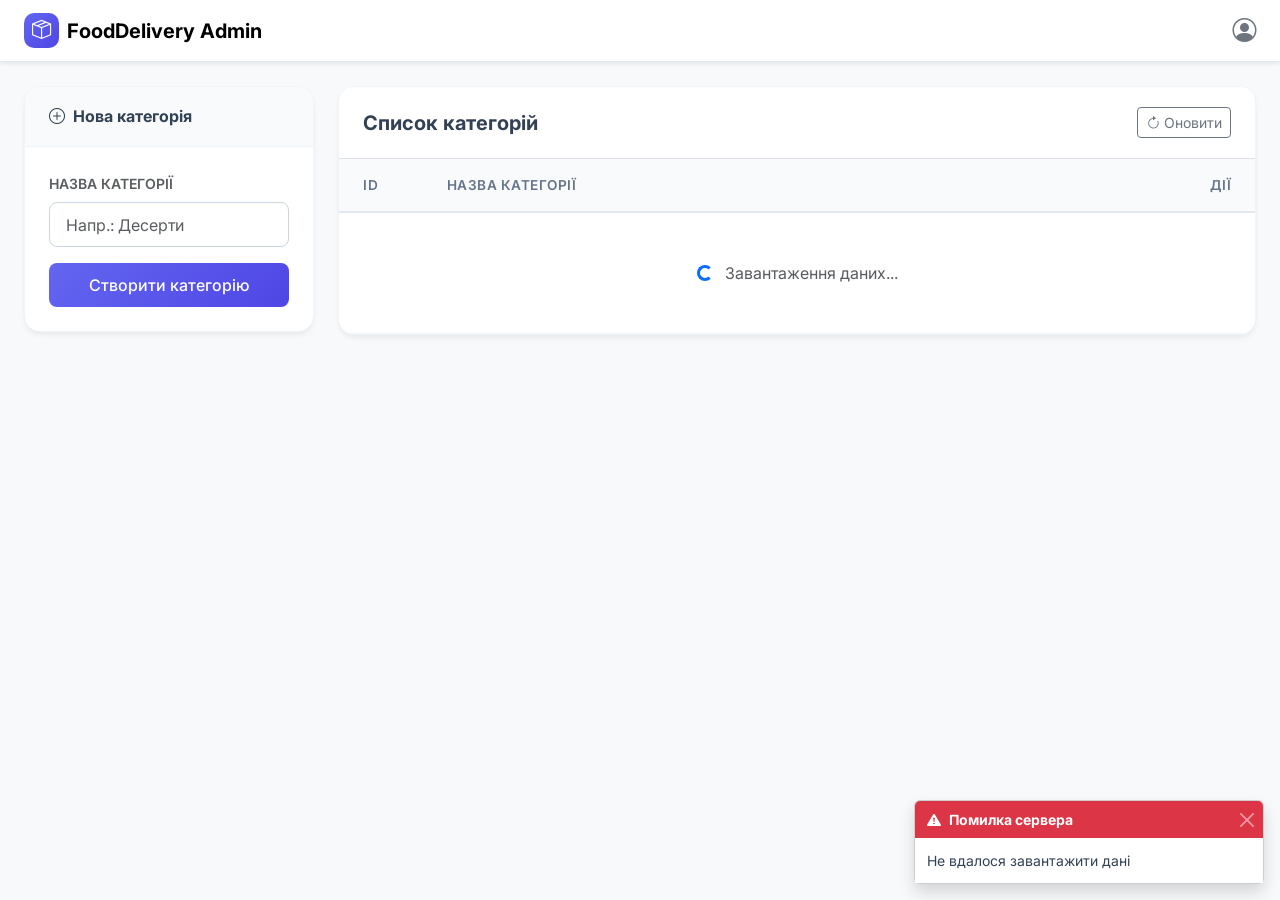
==== wwwroot/index.html @ 35cc06d1 "Етап 2.3: Створено Front-end з Fetch API та Bootstrap" ====
<!DOCTYPE html>
<html lang="uk">
<head>
    <meta charset="UTF-8">
    <meta name="viewport" content="width=device-width, initial-scale=1.0">
    <title>Food Delivery API | Адмін-панель</title>
    
    <link href="https://fonts.googleapis.com/css2?family=Inter:wght@300;400;500;600;700&display=swap" rel="stylesheet">
    <link href="https://cdn.jsdelivr.net/npm/bootstrap@5.3.0/dist/css/bootstrap.min.css" rel="stylesheet">
    <link rel="stylesheet" href="https://cdn.jsdelivr.net/npm/bootstrap-icons@1.11.1/font/bootstrap-icons.css">
    <link rel="stylesheet" href="css/site.css" />
</head>
<body class="bg-light">

    <nav class="navbar navbar-expand-lg custom-navbar mb-4 shadow-sm">
        <div class="container-fluid px-4">
            <a class="navbar-brand fw-bold d-flex align-items-center gap-2" href="#">
                <div class="logo-icon"><i class="bi bi-box-seam"></i></div>
                <span>FoodDelivery Admin</span>
            </a>
            <div class="d-flex align-items-center gap-3 text-secondary">
                <span><i class="bi bi-person-circle fs-4"></i></span>
            </div>
        </div>
    </nav>

    <div class="container-fluid px-4">
        <div class="row g-4">
            
            <div class="col-lg-4 col-xl-3">
                
                <div class="modern-card">
                    <div class="card-header-custom">
                        <h6 class="mb-0 fw-bold"><i class="bi bi-plus-circle me-2"></i>Нова категорія</h6>
                    </div>
                    <div class="card-body-custom">
                        <form action="javascript:void(0);" onsubmit="addCategory()">
                            <div class="mb-3">
                                <label for="add-name" class="form-label text-muted small fw-semibold">НАЗВА КАТЕГОРІЇ</label>
                                <input type="text" class="form-control custom-input" id="add-name" placeholder="Напр.: Десерти" required>
                            </div>
                            <button type="submit" class="btn btn-primary-custom w-100">
                                Створити категорію
                            </button>
                        </form>
                    </div>
                </div>

                <div class="modern-card mt-4 edit-card" id="editForm" style="display: none;">
                    <div class="card-header-custom bg-warning-subtle text-warning-emphasis">
                        <h6 class="mb-0 fw-bold"><i class="bi bi-pencil-square me-2"></i>Редагування</h6>
                    </div>
                    <div class="card-body-custom">
                        <form action="javascript:void(0);" onsubmit="updateCategory()">
                            <input type="hidden" id="edit-id">
                            <div class="mb-3">
                                <label for="edit-name" class="form-label text-muted small fw-semibold">НОВА НАЗВА</label>
                                <input type="text" class="form-control custom-input" id="edit-name" required>
                            </div>
                            <div class="d-flex gap-2">
                                <button type="button" class="btn btn-light w-50" onclick="closeInput()">Скасувати</button>
                                <button type="submit" class="btn btn-primary-custom w-50">Зберегти</button>
                            </div>
                        </form>
                    </div>
                </div>
            </div>

            <div class="col-lg-8 col-xl-9">
                <div class="modern-card">
                    <div class="card-header-custom d-flex justify-content-between align-items-center bg-white border-bottom">
                        <h5 class="mb-0 fw-bold">Список категорій</h5>
                        <button class="btn btn-sm btn-outline-secondary" onclick="getCategories()">
                            <i class="bi bi-arrow-clockwise"></i> Оновити
                        </button>
                    </div>
                    <div class="table-responsive">
                        <table class="table custom-table align-middle mb-0">
                            <thead>
                                <tr>
                                    <th width="10%" class="ps-4">ID</th>
                                    <th width="60%">Назва категорії</th>
                                    <th width="30%" class="text-end pe-4">Дії</th>
                                </tr>
                            </thead>
                            <tbody id="categories">
                                <tr>
                                    <td colspan="3" class="text-center py-5 text-muted">
                                        <div class="spinner-border spinner-border-sm text-primary me-2" role="status"></div>
                                        Завантаження даних...
                                    </td>
                                </tr>
                            </tbody>
                        </table>
                    </div>
                </div>
            </div>
        </div>
    </div>

    <div class="toast-container position-fixed bottom-0 end-0 p-3">
        <div id="liveToast" class="toast" role="alert" aria-live="assertive" aria-atomic="true">
            <div class="toast-header border-0 text-white" id="toastHeader">
                <i class="bi bi-info-circle me-2" id="toastIcon"></i>
                <strong class="me-auto" id="toastTitle">Сповіщення</strong>
                <button type="button" class="btn-close btn-close-white" data-bs-dismiss="toast" aria-label="Close"></button>
            </div>
            <div class="toast-body bg-white" id="toastMessage">
                Повідомлення.
            </div>
        </div>
    </div>

    <script src="https://cdn.jsdelivr.net/npm/bootstrap@5.3.0/dist/js/bootstrap.bundle.min.js"></script>
    <script src="js/lab2.js"></script>
    <script>getCategories();</script>
</body>
</html>
---- wwwroot/css/site.css ----
/* Базові налаштування */
body {
    font-family: 'Inter', sans-serif;
    background-color: #f8fafc; /* Дуже світлий сіро-синій відтінок */
    color: #334155;
}

/* Навігація */
.custom-navbar {
    background-color: #ffffff;
    border-bottom: 1px solid #e2e8f0;
}
.logo-icon {
    background: linear-gradient(135deg, #6366f1 0%, #4f46e5 100%);
    color: white;
    width: 35px;
    height: 35px;
    border-radius: 10px;
    display: flex;
    align-items: center;
    justify-content: center;
    font-size: 1.2rem;
}

/* Картки (Контейнери) */
.modern-card {
    background: #ffffff;
    border-radius: 16px;
    box-shadow: 0 4px 6px -1px rgba(0, 0, 0, 0.05), 0 2px 4px -1px rgba(0, 0, 0, 0.03);
    border: 1px solid #f1f5f9;
    overflow: hidden;
    transition: transform 0.2s ease, box-shadow 0.2s ease;
}
.modern-card:hover {
    box-shadow: 0 10px 15px -3px rgba(0, 0, 0, 0.05), 0 4px 6px -2px rgba(0, 0, 0, 0.025);
}
.card-header-custom {
    padding: 1.25rem 1.5rem;
    background-color: #f8fafc;
    border-bottom: 1px solid #f1f5f9;
}
.card-body-custom {
    padding: 1.5rem;
}

/* Інпути та Кнопки */
.custom-input {
    border-radius: 8px;
    border: 1px solid #cbd5e1;
    padding: 0.6rem 1rem;
    box-shadow: inset 0 1px 2px rgba(0,0,0,0.01);
}
.custom-input:focus {
    border-color: #6366f1;
    box-shadow: 0 0 0 0.25rem rgba(99, 102, 241, 0.15);
}
.btn-primary-custom {
    background: linear-gradient(135deg, #6366f1 0%, #4f46e5 100%);
    color: white;
    border: none;
    border-radius: 8px;
    padding: 0.6rem 1rem;
    font-weight: 500;
    transition: all 0.3s ease;
}
.btn-primary-custom:hover {
    background: linear-gradient(135deg, #4f46e5 0%, #4338ca 100%);
    transform: translateY(-1px);
    box-shadow: 0 4px 12px rgba(79, 70, 229, 0.3);
}

/* Таблиця */
.custom-table {
    --bs-table-bg: transparent;
}
.custom-table thead th {
    background-color: #f8fafc;
    color: #64748b;
    font-weight: 600;
    font-size: 0.85rem;
    text-transform: uppercase;
    letter-spacing: 0.5px;
    border-bottom: 2px solid #e2e8f0;
    padding: 1rem;
}
.custom-table tbody td {
    padding: 1rem;
    color: #475569;
    border-bottom: 1px solid #f1f5f9;
}
.custom-table tbody tr:hover {
    background-color: #f8fafc;
}

/* Кнопки дій в таблиці */
.action-btn {
    border-radius: 6px;
    padding: 0.4rem 0.75rem;
    font-size: 0.875rem;
    font-weight: 500;
    transition: all 0.2s;
}
.edit-btn {
    color: #0ea5e9;
    background-color: #e0f2fe;
    border: none;
}
.edit-btn:hover {
    background-color: #bae6fd;
    color: #0369a1;
}
.delete-btn {
    color: #ef4444;
    background-color: #fee2e2;
    border: none;
}
.delete-btn:hover {
    background-color: #fecaca;
    color: #b91c1c;
}
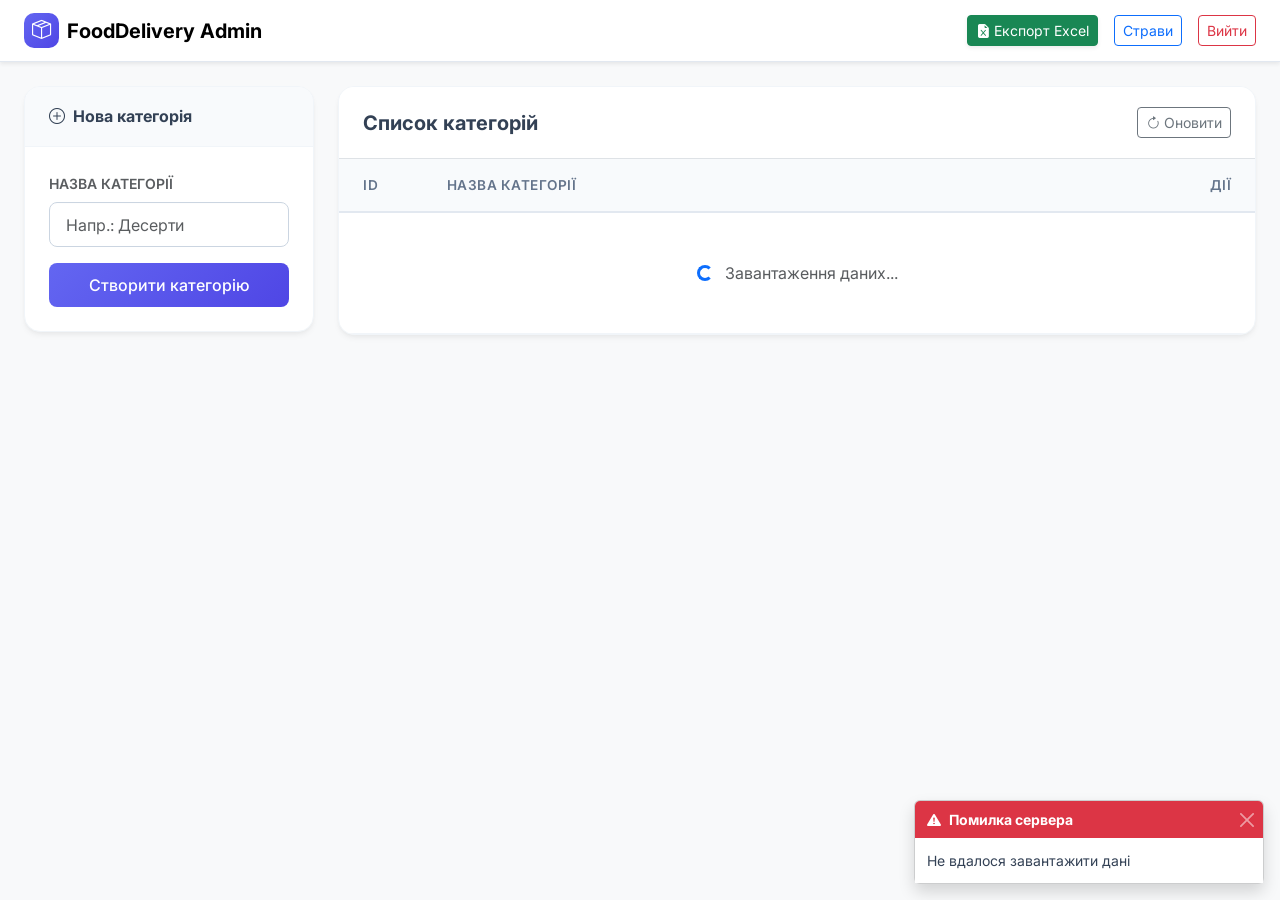
==== commit 9923cbbb: "Фінальні покращення" ====
--- a/wwwroot/index.html
+++ b/wwwroot/index.html
@@ -19,7 +19,12 @@
                 <span>FoodDelivery Admin</span>
             </a>
             <div class="d-flex align-items-center gap-3 text-secondary">
-                <span><i class="bi bi-person-circle fs-4"></i></span>
+                <button onclick="downloadReport()" class="btn btn-success btn-sm d-flex align-items-center gap-1 shadow-sm">
+                    <i class="bi bi-file-earmark-excel-fill"></i> Експорт Excel
+                </button>
+                
+                <a href="dishes.html" class="btn btn-outline-primary btn-sm">Страви</a>
+                <button onclick="logout()" class="btn btn-outline-danger btn-sm">Вийти</button>
             </div>
         </div>
     </nav>
